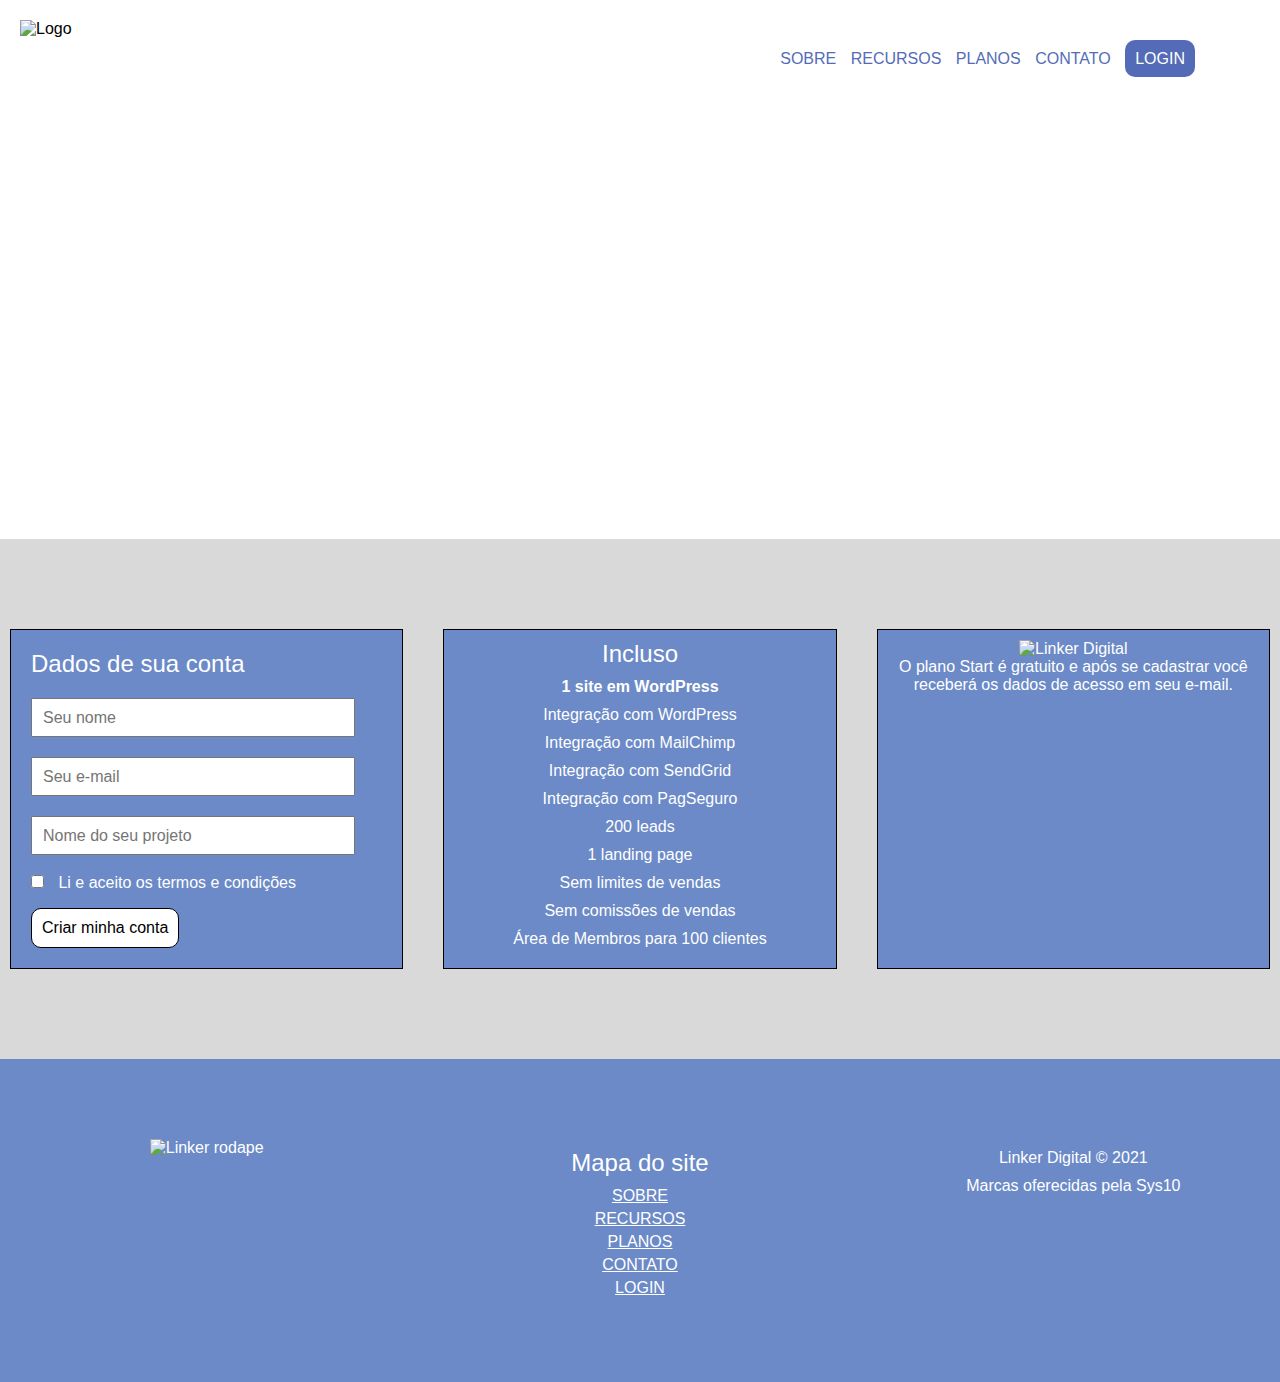
==== assinatura-start.html @ e4c5ca6d "Add files via upload" ====
<!DOCTYPE html>
<html lang="pt-br">
<head>
    <meta charset="UTF-8">
    <meta http-equiv="X-UA-Compatible" content="IE=edge">
    <meta name="viewport" content="width=device-width, initial-scale=1.0">
    <title>Plano Start Gratuito - Linker Digital</title>
    <link rel="stylesheet" href="start.css">
    <style>
footer {
    background-color: #6B8AC7;
    color: white;
    padding: 80px 0px;
    text-align: center;
}

.secfooter2 h2 {
    font-weight: normal;
    margin: 10px 0px;
}

.secfooter2 ul {
    list-style: none;
}

.secfooter2 li {
    margin: 5px 0px;
    text-transform: uppercase;
}

.secfooter2 li a {
    text-decoration: underline;
    text-transform: uppercase;
    color: white;
}

.secfooter3 p {
    margin: 10px 0px;
}
    </style>
    <link rel="shortcut icon" href="imagens/favicon.png" type="image/png">
</head>
<body>

    <header>
        <img class="logo" src="imagens/logo2.png" alt="Logo">
    <nav>
        <div class="barra-links">
            <a href="index.html#inicio" class="anchor">Sobre</a>
        </div>
        <div class="barra-links">
            <a href="index.html#recursos" class="anchor">Recursos</a>
        </div>
        <div class="barra-links">
            <a href="index.html#pay" class="anchor">Planos</a>
        </div>
        <div class="barra-links">
            <a href="index.html#contato" class="anchor">Contato</a>
        </div>
        <div class="login">
            <a href="login.html">LOGIN</a>
        </div>
    </nav>
</header>

    <div id="inicio">
        <h1>Plano Start</h1>
        <h2>Ideal para quem já possui um site na internet e deseja utilizar dos recursos do Linker Digital</h2>
        <h3>Preço: Gratuito</h3>
    </div>

    <div id="seccadastro">
        <div class="grid">
            <div class="form">
                <h2>Dados de sua conta</h2>
                <form action="GET">
                    <input type="text" name="nome" id="nome" placeholder="Seu nome">
                    <br>
                    <input type="text" name="email" id="email" placeholder="Seu e-mail">
                    <br>
                    <input type="text" name="projeto" id="projeto" placeholder="Nome do seu projeto">
                    <br>
                    <input type="checkbox" name="check" id="check">
                    <label for="nome">Li e aceito os <span class="azul">termos e condições</span></label>
                    <br>
                    <input type="submit" id="btn-submit" class="btn-submit" value="Criar minha conta">
                </form>
            </div>
            <div class="incluso">
                <h2>Incluso</h2>
                <ul>
                    <li><strong>1 site em WordPress</strong></li>
                    <li>Integração com WordPress</li>
                    <li>Integração com MailChimp</li>
                    <li>Integração com SendGrid</li>
                    <li>Integração com PagSeguro</li>
                    <li>200 leads</li>
                    <li>1 landing page</li>
                    <li>Sem limites de vendas</li>
                    <li>Sem comissões de vendas</li>
                    <li>Área de Membros para 100 clientes</li>
                </ul>
            </div>
            <div class="share">
                <img src="imagens/linker-footer.png" alt="Linker Digital" />
                <p>O plano Start é gratuito e após se cadastrar você receberá os dados de acesso em seu e-mail.</p>
            </div>
        </div>
    </div>

    <footer>
        <div class="grid">
            <div class="secfooter1">
                <img src="imagens/linker-footer.png" alt="Linker rodape" />
            </div>
            <div class="secfooter2">
                <h2>Mapa do site</h2>
                <ul>
                    <li><a href="#">Sobre</a></li>
                    <li><a href="#">Recursos</a></li>
                    <li><a href="#">Planos</a></li>
                    <li><a href="#">Contato</a></li>
                    <li><a href="#">Login</a></li>
                </ul>
            </div>
            <div class="secfooter3">
                <p>Linker Digital &copy; 2021</p>
                <p>Marcas oferecidas pela Sys10</p>
            </div>
        </div>
    </footer>
    
</body>
</html>
---- start.css ----
* {
    margin: 0px;
    padding: 0px;
}

body {
    font-family: "Noto Sans", Arial, sans-serif;
}

nav {
    display: inline;
    margin-right: 80px;
    float: right;
    margin-top: 50px;
}

strong {
    font-weight: bold;
}

img.logo {
    margin: 20px;
}
 
.barra-links {
    padding: 5px;
    text-decoration: none;
    display: inline;
    cursor: pointer;
}

.barra-links > a {
    text-decoration: none;
    color: #546CB7;
    text-transform: uppercase;
    transition: 0.5s all ease-out;
}

.barra-links > a:hover {
    color: black;
    text-transform: uppercase;
    transition: 0.5s all ease-out;
}

.login {
    margin: 5px;
    background-color: #546CB7;
    color: white;
    display: inline;
    padding: 10px;
    border-radius: 10px;
    transition: 0.5s all ease-out;
    cursor: pointer;
}

.login > a {
    color: white;
    text-decoration: none;
}

.login:hover {
    background-color: black;
}

div#inicio {
    padding: 10% 0px;
    background-image: url(imagens/aurora.jpg);
    background-attachment: fixed;
    background-repeat: repeat-x;
    justify-content: center;
    height: 100%;
    width: 100%;
    color: white;
}

div#inicio h1 {
    font-weight: normal;
    font-size: 4em;
    margin: 10px;
}

div#inicio h2 {
    font-weight: normal;
    font-size: 2em;
    margin: 10px;
}

div#inicio h3 {
    font-weight: normal;
    font-size: 2em;
    margin: 10px;
}

div#seccadastro {
    padding: 80px 0px;
    background-color: #d9d9d9;
    color: black;
}

.grid {
    display: grid;
    grid-template-columns: 1fr 1fr 1fr;
    justify-content: center;
    grid-gap: 20px;
}

.form, .incluso, .share {
    background-color: #6B8AC7;
    color: white;
    padding: 10px;
    margin: 10px;
    border: 1px solid black;
    text-align: center;
}

.form {
    text-align: justify;
}

.form h2 {
    margin: 10px;
    font-weight: normal;
}

form input#nome {
    padding: 10px;
    margin: 10px;
    width: 300px;
    height: 15px;
    font-size: 16px; 
    font-family: "Noto Sans", Arial, sans-serif;
}

form input#email {
    padding: 10px;
    margin: 10px;
    width: 300px;
    height: 15px;
    font-size: 16px; 
    font-family: "Noto Sans", Arial, sans-serif;
}

form input#projeto {
    padding: 10px;
    margin: 10px;
    width: 300px;
    height: 15px;
    font-size: 16px; 
    font-family: "Noto Sans", Arial, sans-serif;
}

form input#check {
    margin: 10px;
}

.btn-submit {
    margin: 10px;
    padding: 10px;
    font-family: "Noto Sans", Arial, sans-serif;
    font-size: 16px;
    background-color: white;
    color: black;
    border: 1px solid black;
    border-radius: 10px;
    cursor: pointer;
}

.incluso h2 {
    font-weight: normal;
}

.incluso ul {
    list-style: none;
}

.incluso li {
    text-align: center;
    margin: 10px 0px;
}

footer {
    background-color: #6B8AC7;
    color: white;
    padding: 80px 0px;
}


.secfooter2 h2 {
    font-weight: normal;
    margin: 10px 0px;
}

.secfooter2 ul {
    list-style: none;
}

.secfooter2 li {
    margin: 5px 0px;
    text-transform: uppercase;
}

.secfooter2 li a {
    text-decoration: underline;
    text-transform: uppercase;
    color: white;
}

.secfooter3 p {
    margin: 10px 0px;
}
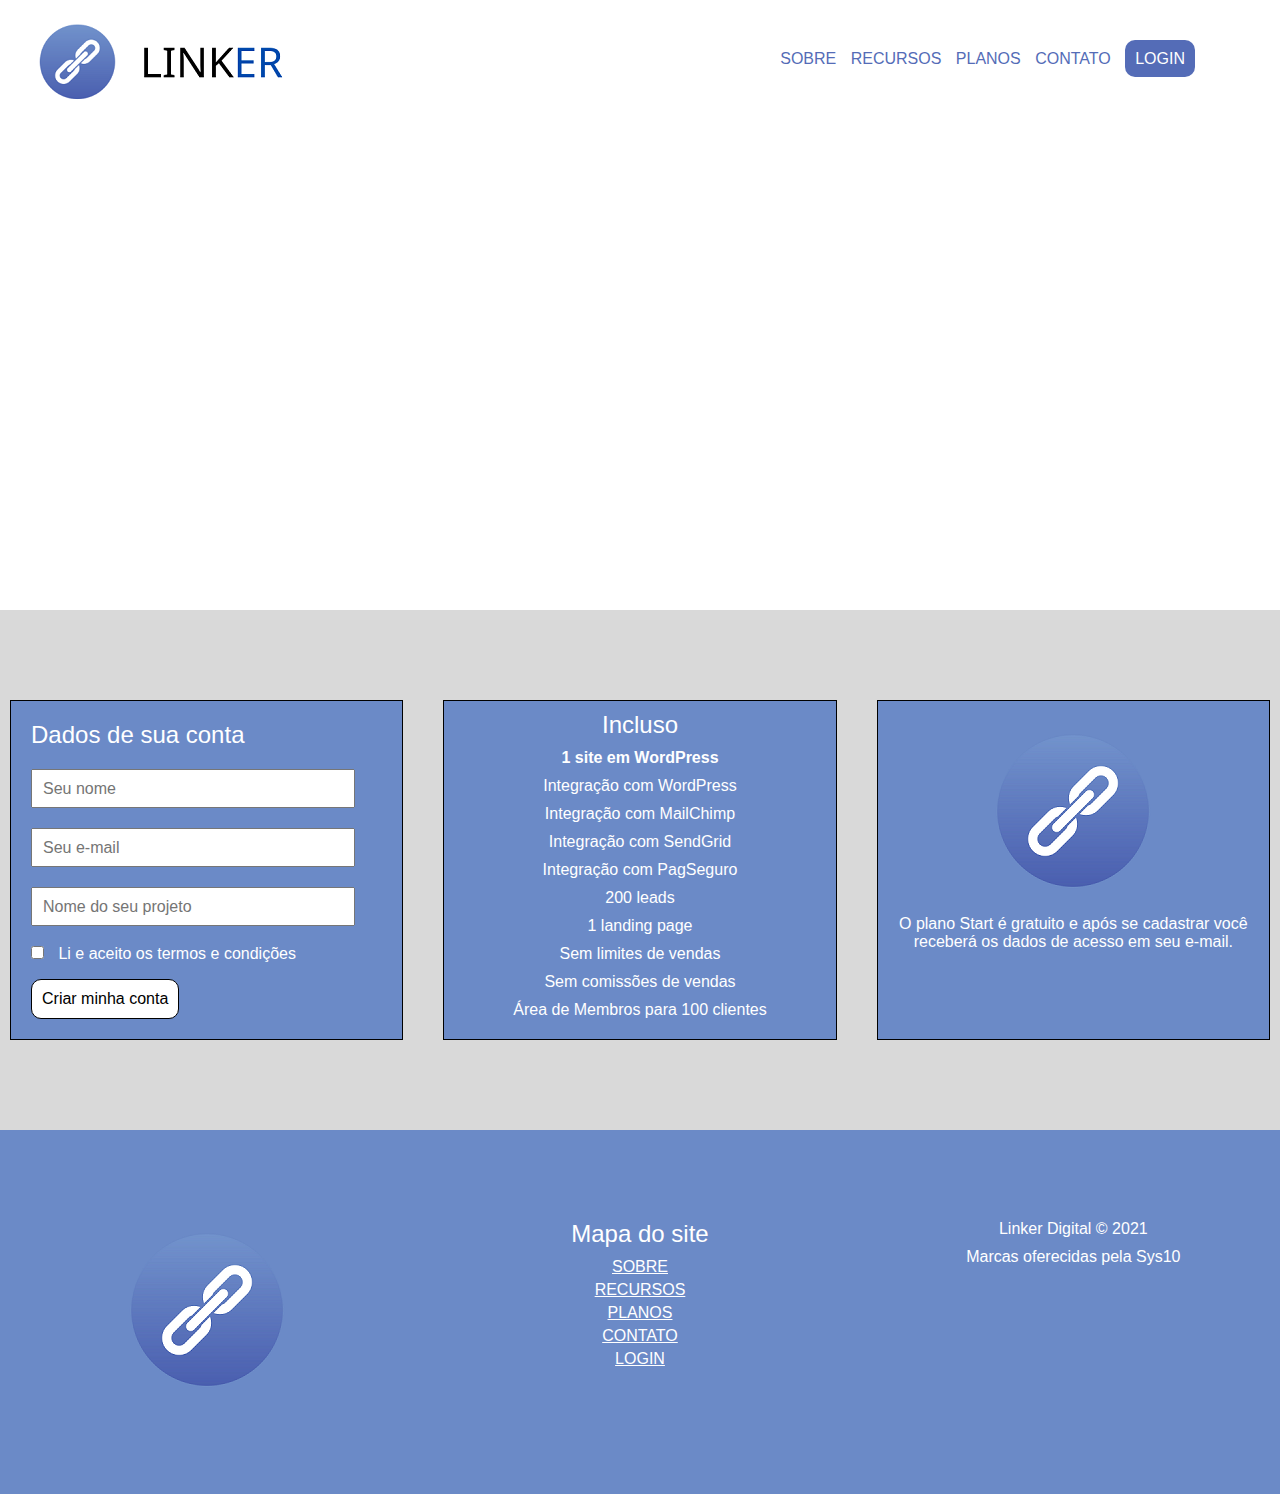
==== commit b9da1d1c: "Update assinatura-start.html" ====
--- a/assinatura-start.html
+++ b/assinatura-start.html
@@ -38,12 +38,12 @@
     margin: 10px 0px;
 }
     </style>
-    <link rel="shortcut icon" href="imagens/favicon.png" type="image/png">
+    <link rel="shortcut icon" href="favicon.png" type="image/png">
 </head>
 <body>
 
     <header>
-        <img class="logo" src="imagens/logo2.png" alt="Logo">
+        <img class="logo" src="logo2.png" alt="Logo">
     <nav>
         <div class="barra-links">
             <a href="index.html#inicio" class="anchor">Sobre</a>
@@ -102,7 +102,7 @@
                 </ul>
             </div>
             <div class="share">
-                <img src="imagens/linker-footer.png" alt="Linker Digital" />
+                <img src="linker-footer.png" alt="Linker Digital" />
                 <p>O plano Start é gratuito e após se cadastrar você receberá os dados de acesso em seu e-mail.</p>
             </div>
         </div>
@@ -111,7 +111,7 @@
     <footer>
         <div class="grid">
             <div class="secfooter1">
-                <img src="imagens/linker-footer.png" alt="Linker rodape" />
+                <img src="linker-footer.png" alt="Linker rodape" />
             </div>
             <div class="secfooter2">
                 <h2>Mapa do site</h2>
@@ -131,4 +131,4 @@
     </footer>
     
 </body>
-</html>+</html>
